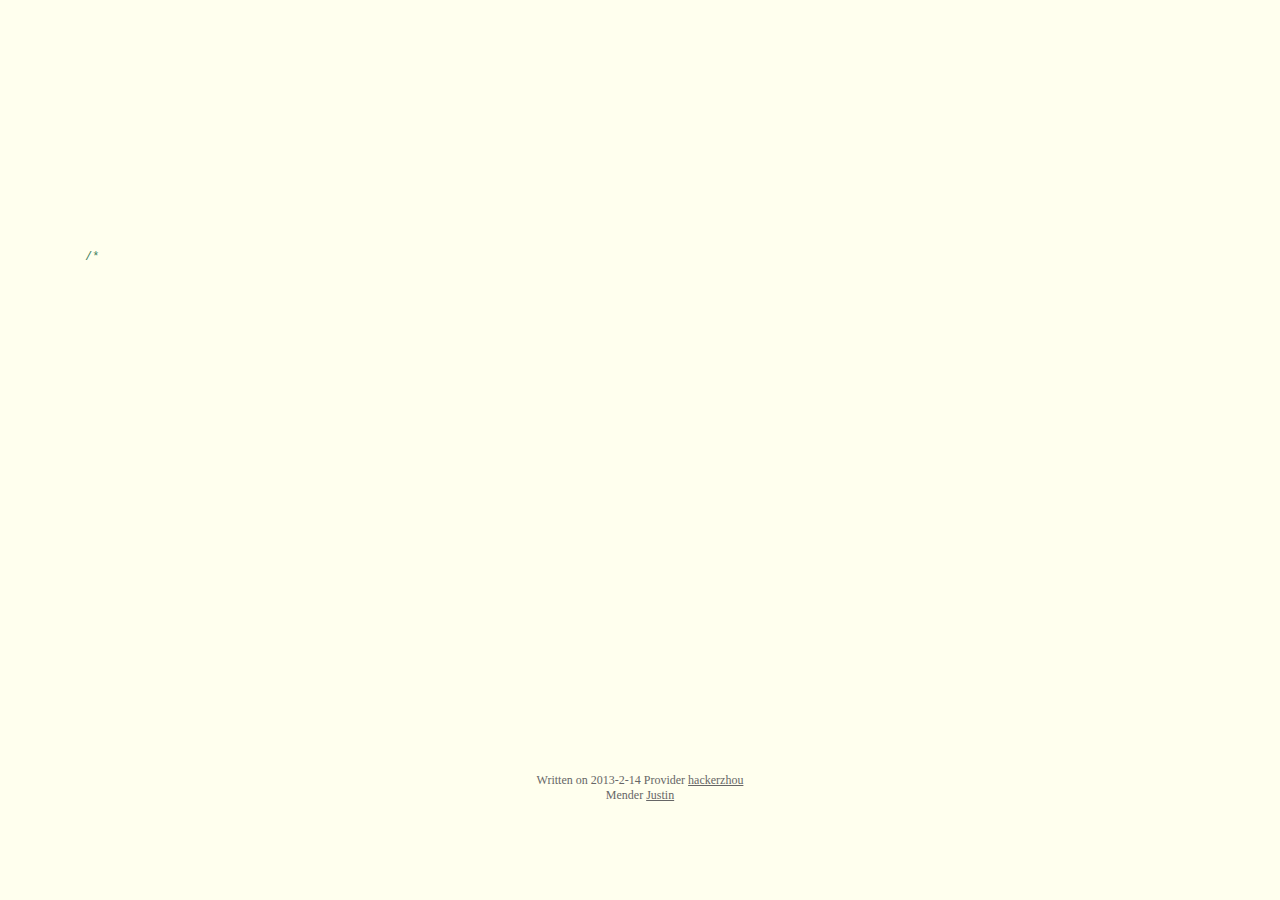
==== index.html @ 412bd68a "init wxh" ====
﻿<!DOCTYPE HTML>
<html xmlns="http://www.w3.org/1999/xhtml" xml:lang="en" lang="en">
<head>
	<title>To 王晓华</title>
	<meta http-equiv="content-type" content="text/html; charset=UTF-8">
	<link href="css/default.css" type="text/css" rel="stylesheet">
	<script type="text/javascript" src="js/jquery.js"></script>
	<script type="text/javascript" src="js/garden.js"></script>
    <script type="text/javascript" src="js/functions.js"></script>
</head>

<body>
	<div id="mainDiv">
		<div id="content">
			<div id="code">
				<span class="comments">/**</span><br />
				<span class="space"/><span class="comments">* We are both Fudan SSers and programmers,</span><br />
				<span class="space"/><span class="comments">* so I write some code to celebrate our 1st anniversary.</span><br />
				<span class="space"/><span class="comments">*/</span><br />
				Boy i = <span class="keyword">new</span> Boy(<span class="string">"hackerzhou"</span>);<br />
				Girl u = <span class="keyword">new</span> Girl(<span class="string">"MaryNee"</span>);<br />
				<span class="comments">// Nov 2, 2010, I told you I love you. </span><br />
				i.love(u);<br />
				<span class="comments">// Luckily, you accepted and became my girlfriend eversince.</span><br />
				u.accepted();<br />
				<span class="comments">// Since then, I miss u every day.</span><br />
				i.miss(u);<br />
				<span class="comments">// And take care of u and our love.</span><br />
				i.takeCareOf(u);<br />
				<span class="comments">// You say that you won't be so easy to marry me.</span><br />
				<span class="comments">// So I keep waiting and I have confidence that you will.</span><br />
				<span class="keyword">boolean</span> isHesitate = <span class="keyword">true</span>;<br />
				<span class="keyword">while</span> (isHesitate) {<br />
				<span class="placeholder"/>i.waitFor(u);<br />
				<span class="placeholder"/><span class="comments">// I think it is an important decision</span><br />
				<span class="placeholder"/><span class="comments">// and you should think it over.</span><br />
				<span class="placeholder"/>isHesitate = u.thinkOver();<br />
				}<br />
				<span class="comments">// After a romantic wedding, we will live happily ever after.</span><br />
				i.marry(u);<br />
				i.liveHappilyWith(u);<br />
			</div>
			<div id="loveHeart">
				<canvas id="garden"></canvas>
				<div id="words">
					<div id="messages">
          We have fallen in love with each other for
						<div id="elapseClock"></div>
					</div>
					<div id="loveu">
						Love u forever and ever.<br/>
						<div class="signature">- Justin</div>
					</div>
				</div>
			</div>
		</div>
		<div id="copyright">
      Written on 2013-2-14
      Provider <a href='http://hackerzhou.me'>hackerzhou</a><br />
      Mender <a href='http://weibo.com/luxiaoyong17'>Justin</a></div> </div>
  <script type="text/javascript"> var offsetX = $("#loveHeart").width() / 2;
		var offsetY = $("#loveHeart").height() / 2 - 55;
    var together = "2013-2-10 22:05:15";
		if (!document.createElement('canvas').getContext) {
			var msg = document.createElement("div");
			msg.id = "errorMsg";
			msg.innerHTML = "Your browser doesn't support HTML5!<br/>Recommend use Chrome 14+/IE 9+/Firefox 7+/Safari 4+"; 
    var together = Date.parse("2005-1-10 8:00:00");new Date(2013, 1, 10, 22, 05, 15,0)
			$("#code").css("display", "none")
			$("#copyright").css("position", "absolute");
			$("#copyright").css("bottom", "10px");
		    document.execCommand("stop");
		} else {
			setTimeout(function () {
				adjustWordsPosition();
				startHeartAnimation();
			}, 5000);

			timeElapse(together);
      console.log(together)
			setInterval(function () {
				timeElapse(together);
			}, 500);

			adjustCodePosition();
			$("#code").typewriter();
		}
	</script>
</body>
</html>
---- css/default.css ----
body {
	margin: 0;
	padding: 0;
	background: #ffe;
	font-size: 12px;
	overflow: auto
}
#mainDiv {
	width: 100%;
	height: 100%
}
#loveHeart {
	float: left;
	width: 670px;
	height: 625px
}
#garden {
	width: 100%;
	height: 100%
}
#elapseClock {
	text-align: right;
	font-size: 18px;
	margin-top: 10px;
	margin-bottom: 10px
}
#words {
	font-family: "sans-serif";
	width: 505px;
	font-size: 22px;
	color: #666
}
#messages {
	display: none
}
#elapseClock .digit {
	font-family: "digit";
	font-size: 36px
}
#loveu {
	padding: 5px;
	font-size: 22px;
	margin-top: 80px;
	margin-right: 120px;
	text-align: right;
	display: none
}
#loveu .signature {
	margin-top: 10px;
	font-size: 20px;
	font-style: italic
}
#code {
	float: left;
	width: 440px;
	height: 400px;
	color: #333;
	font-family: "Consolas","Monaco","Bitstream Vera Sans Mono","Courier New","sans-serif";
	font-size: 12px
}
#code .string {
	color: #2a36ff
}
#code .keyword {
	color: #7f0055;
	font-weight: bold
}
#code .placeholder {
	margin-left: 15px
}
#code .space {
	margin-left: 7px
}
#code .comments {
	color: #3f7f5f
}
#copyright {
	margin-top: 10px;
	text-align: center;
	width: 100%;
	color: #666
}
#errorMsg {
	width: 100%;
	text-align: center;
	font-size: 24px;
	position: absolute;
	top: 100px;
	left: 0
}
#copyright a {
	color: #666
}
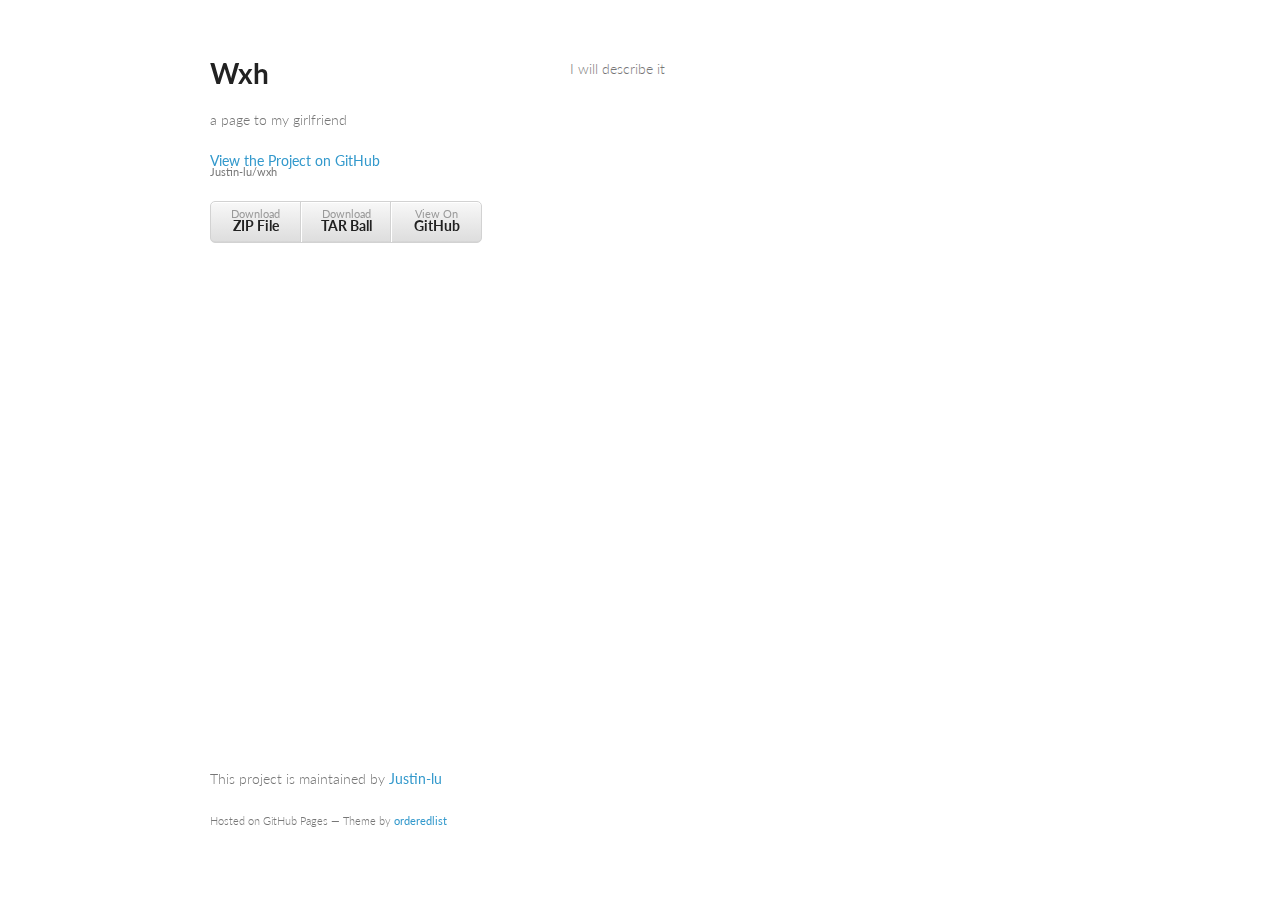
==== commit 957d4c7e: "Create gh-pages branch via GitHub" ====
--- a/index.html
+++ b/index.html
@@ -1,90 +1,41 @@
-﻿<!DOCTYPE HTML>
-<html xmlns="http://www.w3.org/1999/xhtml" xml:lang="en" lang="en">
-<head>
-	<title>To 王晓华</title>
-	<meta http-equiv="content-type" content="text/html; charset=UTF-8">
-	<link href="css/default.css" type="text/css" rel="stylesheet">
-	<script type="text/javascript" src="js/jquery.js"></script>
-	<script type="text/javascript" src="js/garden.js"></script>
-    <script type="text/javascript" src="js/functions.js"></script>
-</head>
-
-<body>
-	<div id="mainDiv">
-		<div id="content">
-			<div id="code">
-				<span class="comments">/**</span><br />
-				<span class="space"/><span class="comments">* We are both Fudan SSers and programmers,</span><br />
-				<span class="space"/><span class="comments">* so I write some code to celebrate our 1st anniversary.</span><br />
-				<span class="space"/><span class="comments">*/</span><br />
-				Boy i = <span class="keyword">new</span> Boy(<span class="string">"hackerzhou"</span>);<br />
-				Girl u = <span class="keyword">new</span> Girl(<span class="string">"MaryNee"</span>);<br />
-				<span class="comments">// Nov 2, 2010, I told you I love you. </span><br />
-				i.love(u);<br />
-				<span class="comments">// Luckily, you accepted and became my girlfriend eversince.</span><br />
-				u.accepted();<br />
-				<span class="comments">// Since then, I miss u every day.</span><br />
-				i.miss(u);<br />
-				<span class="comments">// And take care of u and our love.</span><br />
-				i.takeCareOf(u);<br />
-				<span class="comments">// You say that you won't be so easy to marry me.</span><br />
-				<span class="comments">// So I keep waiting and I have confidence that you will.</span><br />
-				<span class="keyword">boolean</span> isHesitate = <span class="keyword">true</span>;<br />
-				<span class="keyword">while</span> (isHesitate) {<br />
-				<span class="placeholder"/>i.waitFor(u);<br />
-				<span class="placeholder"/><span class="comments">// I think it is an important decision</span><br />
-				<span class="placeholder"/><span class="comments">// and you should think it over.</span><br />
-				<span class="placeholder"/>isHesitate = u.thinkOver();<br />
-				}<br />
-				<span class="comments">// After a romantic wedding, we will live happily ever after.</span><br />
-				i.marry(u);<br />
-				i.liveHappilyWith(u);<br />
-			</div>
-			<div id="loveHeart">
-				<canvas id="garden"></canvas>
-				<div id="words">
-					<div id="messages">
-          We have fallen in love with each other for
-						<div id="elapseClock"></div>
-					</div>
-					<div id="loveu">
-						Love u forever and ever.<br/>
-						<div class="signature">- Justin</div>
-					</div>
-				</div>
-			</div>
-		</div>
-		<div id="copyright">
-      Written on 2013-2-14
-      Provider <a href='http://hackerzhou.me'>hackerzhou</a><br />
-      Mender <a href='http://weibo.com/luxiaoyong17'>Justin</a></div> </div>
-  <script type="text/javascript"> var offsetX = $("#loveHeart").width() / 2;
-		var offsetY = $("#loveHeart").height() / 2 - 55;
-    var together = "2013-2-10 22:05:15";
-		if (!document.createElement('canvas').getContext) {
-			var msg = document.createElement("div");
-			msg.id = "errorMsg";
-			msg.innerHTML = "Your browser doesn't support HTML5!<br/>Recommend use Chrome 14+/IE 9+/Firefox 7+/Safari 4+"; 
-    var together = Date.parse("2005-1-10 8:00:00");new Date(2013, 1, 10, 22, 05, 15,0)
-			$("#code").css("display", "none")
-			$("#copyright").css("position", "absolute");
-			$("#copyright").css("bottom", "10px");
-		    document.execCommand("stop");
-		} else {
-			setTimeout(function () {
-				adjustWordsPosition();
-				startHeartAnimation();
-			}, 5000);
-
-			timeElapse(together);
-      console.log(together)
-			setInterval(function () {
-				timeElapse(together);
-			}, 500);
-
-			adjustCodePosition();
-			$("#code").typewriter();
-		}
-	</script>
-</body>
-</html>
+<!doctype html>
+<html>
+  <head>
+    <meta charset="utf-8">
+    <meta http-equiv="X-UA-Compatible" content="chrome=1">
+    <title>Wxh by Justin-lu</title>
+
+    <link rel="stylesheet" href="stylesheets/styles.css">
+    <link rel="stylesheet" href="stylesheets/pygment_trac.css">
+    <meta name="viewport" content="width=device-width, initial-scale=1, user-scalable=no">
+    <!--[if lt IE 9]>
+    <script src="//html5shiv.googlecode.com/svn/trunk/html5.js"></script>
+    <![endif]-->
+  </head>
+  <body>
+    <div class="wrapper">
+      <header>
+        <h1>Wxh</h1>
+        <p>a page to my girlfriend</p>
+
+        <p class="view"><a href="https://github.com/Justin-lu/wxh">View the Project on GitHub <small>Justin-lu/wxh</small></a></p>
+
+
+        <ul>
+          <li><a href="https://github.com/Justin-lu/wxh/zipball/master">Download <strong>ZIP File</strong></a></li>
+          <li><a href="https://github.com/Justin-lu/wxh/tarball/master">Download <strong>TAR Ball</strong></a></li>
+          <li><a href="https://github.com/Justin-lu/wxh">View On <strong>GitHub</strong></a></li>
+        </ul>
+      </header>
+      <section>
+        <p>I will describe it </p>
+      </section>
+      <footer>
+        <p>This project is maintained by <a href="https://github.com/Justin-lu">Justin-lu</a></p>
+        <p><small>Hosted on GitHub Pages &mdash; Theme by <a href="https://github.com/orderedlist">orderedlist</a></small></p>
+      </footer>
+    </div>
+    <script src="javascripts/scale.fix.js"></script>
+    
+  </body>
+</html>--- a/stylesheets/styles.css
+++ b/stylesheets/styles.css
@@ -0,0 +1,255 @@
+@import url(https://fonts.googleapis.com/css?family=Lato:300italic,700italic,300,700);
+
+body {
+  padding:50px;
+  font:14px/1.5 Lato, "Helvetica Neue", Helvetica, Arial, sans-serif;
+  color:#777;
+  font-weight:300;
+}
+
+h1, h2, h3, h4, h5, h6 {
+  color:#222;
+  margin:0 0 20px;
+}
+
+p, ul, ol, table, pre, dl {
+  margin:0 0 20px;
+}
+
+h1, h2, h3 {
+  line-height:1.1;
+}
+
+h1 {
+  font-size:28px;
+}
+
+h2 {
+  color:#393939;
+}
+
+h3, h4, h5, h6 {
+  color:#494949;
+}
+
+a {
+  color:#39c;
+  font-weight:400;
+  text-decoration:none;
+}
+
+a small {
+  font-size:11px;
+  color:#777;
+  margin-top:-0.6em;
+  display:block;
+}
+
+.wrapper {
+  width:860px;
+  margin:0 auto;
+}
+
+blockquote {
+  border-left:1px solid #e5e5e5;
+  margin:0;
+  padding:0 0 0 20px;
+  font-style:italic;
+}
+
+code, pre {
+  font-family:Monaco, Bitstream Vera Sans Mono, Lucida Console, Terminal;
+  color:#333;
+  font-size:12px;
+}
+
+pre {
+  padding:8px 15px;
+  background: #f8f8f8;  
+  border-radius:5px;
+  border:1px solid #e5e5e5;
+  overflow-x: auto;
+}
+
+table {
+  width:100%;
+  border-collapse:collapse;
+}
+
+th, td {
+  text-align:left;
+  padding:5px 10px;
+  border-bottom:1px solid #e5e5e5;
+}
+
+dt {
+  color:#444;
+  font-weight:700;
+}
+
+th {
+  color:#444;
+}
+
+img {
+  max-width:100%;
+}
+
+header {
+  width:270px;
+  float:left;
+  position:fixed;
+}
+
+header ul {
+  list-style:none;
+  height:40px;
+  
+  padding:0;
+  
+  background: #eee;
+  background: -moz-linear-gradient(top, #f8f8f8 0%, #dddddd 100%);
+  background: -webkit-gradient(linear, left top, left bottom, color-stop(0%,#f8f8f8), color-stop(100%,#dddddd));
+  background: -webkit-linear-gradient(top, #f8f8f8 0%,#dddddd 100%);
+  background: -o-linear-gradient(top, #f8f8f8 0%,#dddddd 100%);
+  background: -ms-linear-gradient(top, #f8f8f8 0%,#dddddd 100%);
+  background: linear-gradient(top, #f8f8f8 0%,#dddddd 100%);
+  
+  border-radius:5px;
+  border:1px solid #d2d2d2;
+  box-shadow:inset #fff 0 1px 0, inset rgba(0,0,0,0.03) 0 -1px 0;
+  width:270px;
+}
+
+header li {
+  width:89px;
+  float:left;
+  border-right:1px solid #d2d2d2;
+  height:40px;
+}
+
+header ul a {
+  line-height:1;
+  font-size:11px;
+  color:#999;
+  display:block;
+  text-align:center;
+  padding-top:6px;
+  height:40px;
+}
+
+strong {
+  color:#222;
+  font-weight:700;
+}
+
+header ul li + li {
+  width:88px;
+  border-left:1px solid #fff;
+}
+
+header ul li + li + li {
+  border-right:none;
+  width:89px;
+}
+
+header ul a strong {
+  font-size:14px;
+  display:block;
+  color:#222;
+}
+
+section {
+  width:500px;
+  float:right;
+  padding-bottom:50px;
+}
+
+small {
+  font-size:11px;
+}
+
+hr {
+  border:0;
+  background:#e5e5e5;
+  height:1px;
+  margin:0 0 20px;
+}
+
+footer {
+  width:270px;
+  float:left;
+  position:fixed;
+  bottom:50px;
+}
+
+@media print, screen and (max-width: 960px) {
+  
+  div.wrapper {
+    width:auto;
+    margin:0;
+  }
+  
+  header, section, footer {
+    float:none;
+    position:static;
+    width:auto;
+  }
+  
+  header {
+    padding-right:320px;
+  }
+  
+  section {
+    border:1px solid #e5e5e5;
+    border-width:1px 0;
+    padding:20px 0;
+    margin:0 0 20px;
+  }
+  
+  header a small {
+    display:inline;
+  }
+  
+  header ul {
+    position:absolute;
+    right:50px;
+    top:52px;
+  }
+}
+
+@media print, screen and (max-width: 720px) {
+  body {
+    word-wrap:break-word;
+  }
+  
+  header {
+    padding:0;
+  }
+  
+  header ul, header p.view {
+    position:static;
+  }
+  
+  pre, code {
+    word-wrap:normal;
+  }
+}
+
+@media print, screen and (max-width: 480px) {
+  body {
+    padding:15px;
+  }
+  
+  header ul {
+    display:none;
+  }
+}
+
+@media print {
+  body {
+    padding:0.4in;
+    font-size:12pt;
+    color:#444;
+  }
+}
--- a/stylesheets/pygment_trac.css
+++ b/stylesheets/pygment_trac.css
@@ -0,0 +1,69 @@
+.highlight  { background: #ffffff; }
+.highlight .c { color: #999988; font-style: italic } /* Comment */
+.highlight .err { color: #a61717; background-color: #e3d2d2 } /* Error */
+.highlight .k { font-weight: bold } /* Keyword */
+.highlight .o { font-weight: bold } /* Operator */
+.highlight .cm { color: #999988; font-style: italic } /* Comment.Multiline */
+.highlight .cp { color: #999999; font-weight: bold } /* Comment.Preproc */
+.highlight .c1 { color: #999988; font-style: italic } /* Comment.Single */
+.highlight .cs { color: #999999; font-weight: bold; font-style: italic } /* Comment.Special */
+.highlight .gd { color: #000000; background-color: #ffdddd } /* Generic.Deleted */
+.highlight .gd .x { color: #000000; background-color: #ffaaaa } /* Generic.Deleted.Specific */
+.highlight .ge { font-style: italic } /* Generic.Emph */
+.highlight .gr { color: #aa0000 } /* Generic.Error */
+.highlight .gh { color: #999999 } /* Generic.Heading */
+.highlight .gi { color: #000000; background-color: #ddffdd } /* Generic.Inserted */
+.highlight .gi .x { color: #000000; background-color: #aaffaa } /* Generic.Inserted.Specific */
+.highlight .go { color: #888888 } /* Generic.Output */
+.highlight .gp { color: #555555 } /* Generic.Prompt */
+.highlight .gs { font-weight: bold } /* Generic.Strong */
+.highlight .gu { color: #800080; font-weight: bold; } /* Generic.Subheading */
+.highlight .gt { color: #aa0000 } /* Generic.Traceback */
+.highlight .kc { font-weight: bold } /* Keyword.Constant */
+.highlight .kd { font-weight: bold } /* Keyword.Declaration */
+.highlight .kn { font-weight: bold } /* Keyword.Namespace */
+.highlight .kp { font-weight: bold } /* Keyword.Pseudo */
+.highlight .kr { font-weight: bold } /* Keyword.Reserved */
+.highlight .kt { color: #445588; font-weight: bold } /* Keyword.Type */
+.highlight .m { color: #009999 } /* Literal.Number */
+.highlight .s { color: #d14 } /* Literal.String */
+.highlight .na { color: #008080 } /* Name.Attribute */
+.highlight .nb { color: #0086B3 } /* Name.Builtin */
+.highlight .nc { color: #445588; font-weight: bold } /* Name.Class */
+.highlight .no { color: #008080 } /* Name.Constant */
+.highlight .ni { color: #800080 } /* Name.Entity */
+.highlight .ne { color: #990000; font-weight: bold } /* Name.Exception */
+.highlight .nf { color: #990000; font-weight: bold } /* Name.Function */
+.highlight .nn { color: #555555 } /* Name.Namespace */
+.highlight .nt { color: #000080 } /* Name.Tag */
+.highlight .nv { color: #008080 } /* Name.Variable */
+.highlight .ow { font-weight: bold } /* Operator.Word */
+.highlight .w { color: #bbbbbb } /* Text.Whitespace */
+.highlight .mf { color: #009999 } /* Literal.Number.Float */
+.highlight .mh { color: #009999 } /* Literal.Number.Hex */
+.highlight .mi { color: #009999 } /* Literal.Number.Integer */
+.highlight .mo { color: #009999 } /* Literal.Number.Oct */
+.highlight .sb { color: #d14 } /* Literal.String.Backtick */
+.highlight .sc { color: #d14 } /* Literal.String.Char */
+.highlight .sd { color: #d14 } /* Literal.String.Doc */
+.highlight .s2 { color: #d14 } /* Literal.String.Double */
+.highlight .se { color: #d14 } /* Literal.String.Escape */
+.highlight .sh { color: #d14 } /* Literal.String.Heredoc */
+.highlight .si { color: #d14 } /* Literal.String.Interpol */
+.highlight .sx { color: #d14 } /* Literal.String.Other */
+.highlight .sr { color: #009926 } /* Literal.String.Regex */
+.highlight .s1 { color: #d14 } /* Literal.String.Single */
+.highlight .ss { color: #990073 } /* Literal.String.Symbol */
+.highlight .bp { color: #999999 } /* Name.Builtin.Pseudo */
+.highlight .vc { color: #008080 } /* Name.Variable.Class */
+.highlight .vg { color: #008080 } /* Name.Variable.Global */
+.highlight .vi { color: #008080 } /* Name.Variable.Instance */
+.highlight .il { color: #009999 } /* Literal.Number.Integer.Long */
+
+.type-csharp .highlight .k { color: #0000FF }
+.type-csharp .highlight .kt { color: #0000FF }
+.type-csharp .highlight .nf { color: #000000; font-weight: normal }
+.type-csharp .highlight .nc { color: #2B91AF }
+.type-csharp .highlight .nn { color: #000000 }
+.type-csharp .highlight .s { color: #A31515 }
+.type-csharp .highlight .sc { color: #A31515 }
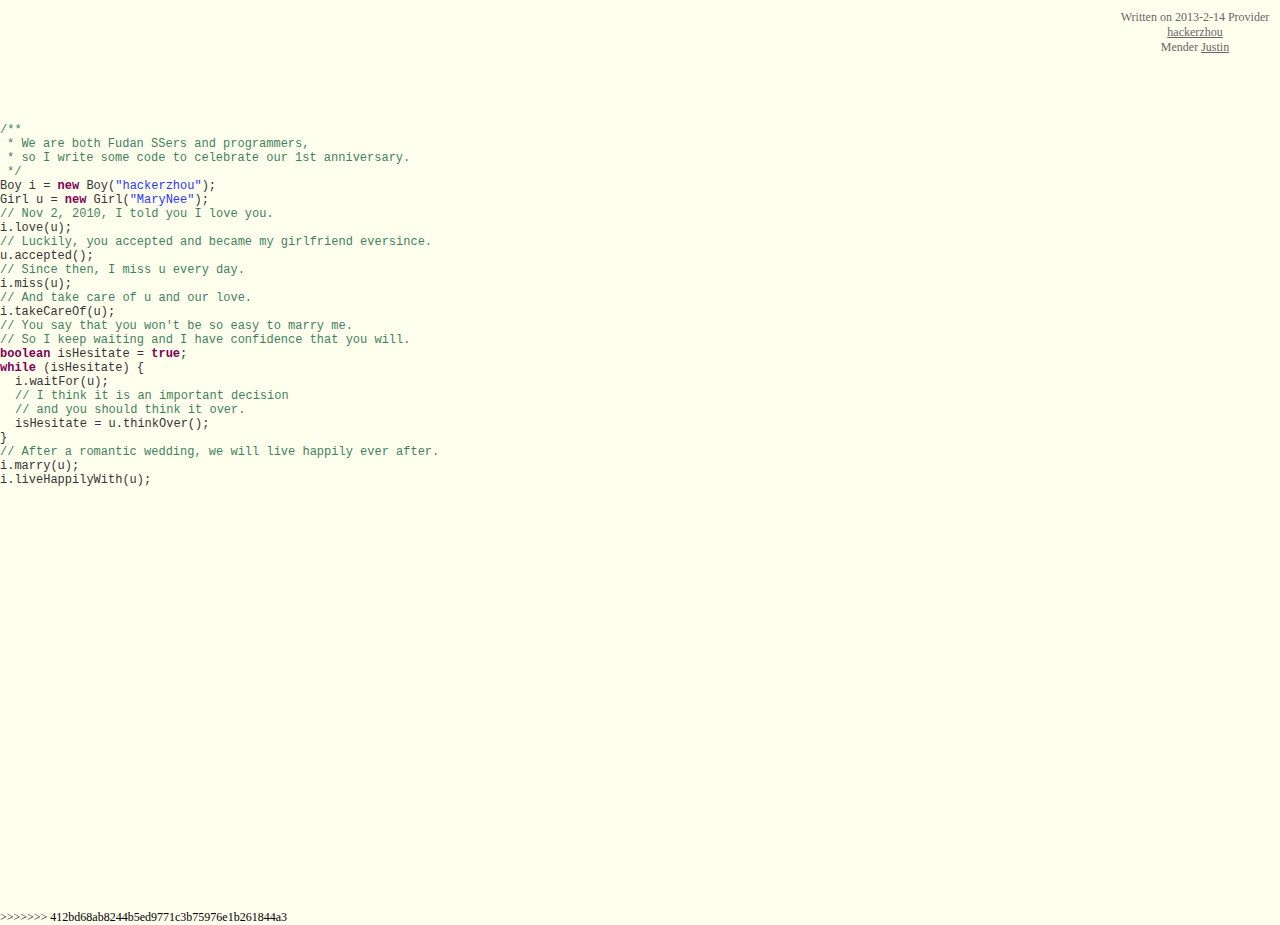
==== commit 5ac967a1: "merge master" ====
--- a/index.html
+++ b/index.html
@@ -1,41 +1,90 @@
-<!doctype html>
-<html>
-  <head>
-    <meta charset="utf-8">
-    <meta http-equiv="X-UA-Compatible" content="chrome=1">
-    <title>Wxh by Justin-lu</title>
-
-    <link rel="stylesheet" href="stylesheets/styles.css">
-    <link rel="stylesheet" href="stylesheets/pygment_trac.css">
-    <meta name="viewport" content="width=device-width, initial-scale=1, user-scalable=no">
-    <!--[if lt IE 9]>
-    <script src="//html5shiv.googlecode.com/svn/trunk/html5.js"></script>
-    <![endif]-->
-  </head>
-  <body>
-    <div class="wrapper">
-      <header>
-        <h1>Wxh</h1>
-        <p>a page to my girlfriend</p>
-
-        <p class="view"><a href="https://github.com/Justin-lu/wxh">View the Project on GitHub <small>Justin-lu/wxh</small></a></p>
-
-
-        <ul>
-          <li><a href="https://github.com/Justin-lu/wxh/zipball/master">Download <strong>ZIP File</strong></a></li>
-          <li><a href="https://github.com/Justin-lu/wxh/tarball/master">Download <strong>TAR Ball</strong></a></li>
-          <li><a href="https://github.com/Justin-lu/wxh">View On <strong>GitHub</strong></a></li>
-        </ul>
-      </header>
-      <section>
-        <p>I will describe it </p>
-      </section>
-      <footer>
-        <p>This project is maintained by <a href="https://github.com/Justin-lu">Justin-lu</a></p>
-        <p><small>Hosted on GitHub Pages &mdash; Theme by <a href="https://github.com/orderedlist">orderedlist</a></small></p>
-      </footer>
-    </div>
-    <script src="javascripts/scale.fix.js"></script>
-    
-  </body>
-</html>+<html xmlns="http://www.w3.org/1999/xhtml" xml:lang="en" lang="en">
+<head>
+	<title>To 王晓华</title>
+	<meta http-equiv="content-type" content="text/html; charset=UTF-8">
+	<link href="css/default.css" type="text/css" rel="stylesheet">
+	<script type="text/javascript" src="js/jquery.js"></script>
+	<script type="text/javascript" src="js/garden.js"></script>
+    <script type="text/javascript" src="js/functions.js"></script>
+</head>
+
+<body>
+	<div id="mainDiv">
+		<div id="content">
+			<div id="code">
+				<span class="comments">/**</span><br />
+				<span class="space"/><span class="comments">* We are both Fudan SSers and programmers,</span><br />
+				<span class="space"/><span class="comments">* so I write some code to celebrate our 1st anniversary.</span><br />
+				<span class="space"/><span class="comments">*/</span><br />
+				Boy i = <span class="keyword">new</span> Boy(<span class="string">"hackerzhou"</span>);<br />
+				Girl u = <span class="keyword">new</span> Girl(<span class="string">"MaryNee"</span>);<br />
+				<span class="comments">// Nov 2, 2010, I told you I love you. </span><br />
+				i.love(u);<br />
+				<span class="comments">// Luckily, you accepted and became my girlfriend eversince.</span><br />
+				u.accepted();<br />
+				<span class="comments">// Since then, I miss u every day.</span><br />
+				i.miss(u);<br />
+				<span class="comments">// And take care of u and our love.</span><br />
+				i.takeCareOf(u);<br />
+				<span class="comments">// You say that you won't be so easy to marry me.</span><br />
+				<span class="comments">// So I keep waiting and I have confidence that you will.</span><br />
+				<span class="keyword">boolean</span> isHesitate = <span class="keyword">true</span>;<br />
+				<span class="keyword">while</span> (isHesitate) {<br />
+				<span class="placeholder"/>i.waitFor(u);<br />
+				<span class="placeholder"/><span class="comments">// I think it is an important decision</span><br />
+				<span class="placeholder"/><span class="comments">// and you should think it over.</span><br />
+				<span class="placeholder"/>isHesitate = u.thinkOver();<br />
+				}<br />
+				<span class="comments">// After a romantic wedding, we will live happily ever after.</span><br />
+				i.marry(u);<br />
+				i.liveHappilyWith(u);<br />
+			</div>
+			<div id="loveHeart">
+				<canvas id="garden"></canvas>
+				<div id="words">
+					<div id="messages">
+          We have fallen in love with each other for
+						<div id="elapseClock"></div>
+					</div>
+					<div id="loveu">
+						Love u forever and ever.<br/>
+						<div class="signature">- Justin</div>
+					</div>
+				</div>
+			</div>
+		</div>
+		<div id="copyright">
+      Written on 2013-2-14
+      Provider <a href='http://hackerzhou.me'>hackerzhou</a><br />
+      Mender <a href='http://weibo.com/luxiaoyong17'>Justin</a></div> </div>
+  <script type="text/javascript"> var offsetX = $("#loveHeart").width() / 2;
+		var offsetY = $("#loveHeart").height() / 2 - 55;
+    var together = "2013-2-10 22:05:15";
+		if (!document.createElement('canvas').getContext) {
+			var msg = document.createElement("div");
+			msg.id = "errorMsg";
+			msg.innerHTML = "Your browser doesn't support HTML5!<br/>Recommend use Chrome 14+/IE 9+/Firefox 7+/Safari 4+"; 
+    var together = Date.parse("2005-1-10 8:00:00");new Date(2013, 1, 10, 22, 05, 15,0)
+			$("#code").css("display", "none")
+			$("#copyright").css("position", "absolute");
+			$("#copyright").css("bottom", "10px");
+		    document.execCommand("stop");
+		} else {
+			setTimeout(function () {
+				adjustWordsPosition();
+				startHeartAnimation();
+			}, 5000);
+
+			timeElapse(together);
+      console.log(together)
+			setInterval(function () {
+				timeElapse(together);
+			}, 500);
+
+			adjustCodePosition();
+			$("#code").typewriter();
+		}
+	</script>
+</body>
+</html>
+>>>>>>> 412bd68ab8244b5ed9771c3b75976e1b261844a3
--- a/css/default.css
+++ b/css/default.css
@@ -0,0 +1,94 @@
+body {
+	margin: 0;
+	padding: 0;
+	background: #ffe;
+	font-size: 12px;
+	overflow: auto
+}
+#mainDiv {
+	width: 100%;
+	height: 100%
+}
+#loveHeart {
+	float: left;
+	width: 670px;
+	height: 625px
+}
+#garden {
+	width: 100%;
+	height: 100%
+}
+#elapseClock {
+	text-align: right;
+	font-size: 18px;
+	margin-top: 10px;
+	margin-bottom: 10px
+}
+#words {
+	font-family: "sans-serif";
+	width: 505px;
+	font-size: 22px;
+	color: #666
+}
+#messages {
+	display: none
+}
+#elapseClock .digit {
+	font-family: "digit";
+	font-size: 36px
+}
+#loveu {
+	padding: 5px;
+	font-size: 22px;
+	margin-top: 80px;
+	margin-right: 120px;
+	text-align: right;
+	display: none
+}
+#loveu .signature {
+	margin-top: 10px;
+	font-size: 20px;
+	font-style: italic
+}
+#code {
+	float: left;
+	width: 440px;
+	height: 400px;
+	color: #333;
+	font-family: "Consolas","Monaco","Bitstream Vera Sans Mono","Courier New","sans-serif";
+	font-size: 12px
+}
+#code .string {
+	color: #2a36ff
+}
+#code .keyword {
+	color: #7f0055;
+	font-weight: bold
+}
+#code .placeholder {
+	margin-left: 15px
+}
+#code .space {
+	margin-left: 7px
+}
+#code .comments {
+	color: #3f7f5f
+}
+#copyright {
+	margin-top: 10px;
+	text-align: center;
+	width: 100%;
+	color: #666
+}
+#errorMsg {
+	width: 100%;
+	text-align: center;
+	font-size: 24px;
+	position: absolute;
+	top: 100px;
+	left: 0
+}
+#copyright a {
+	color: #666
+}
+
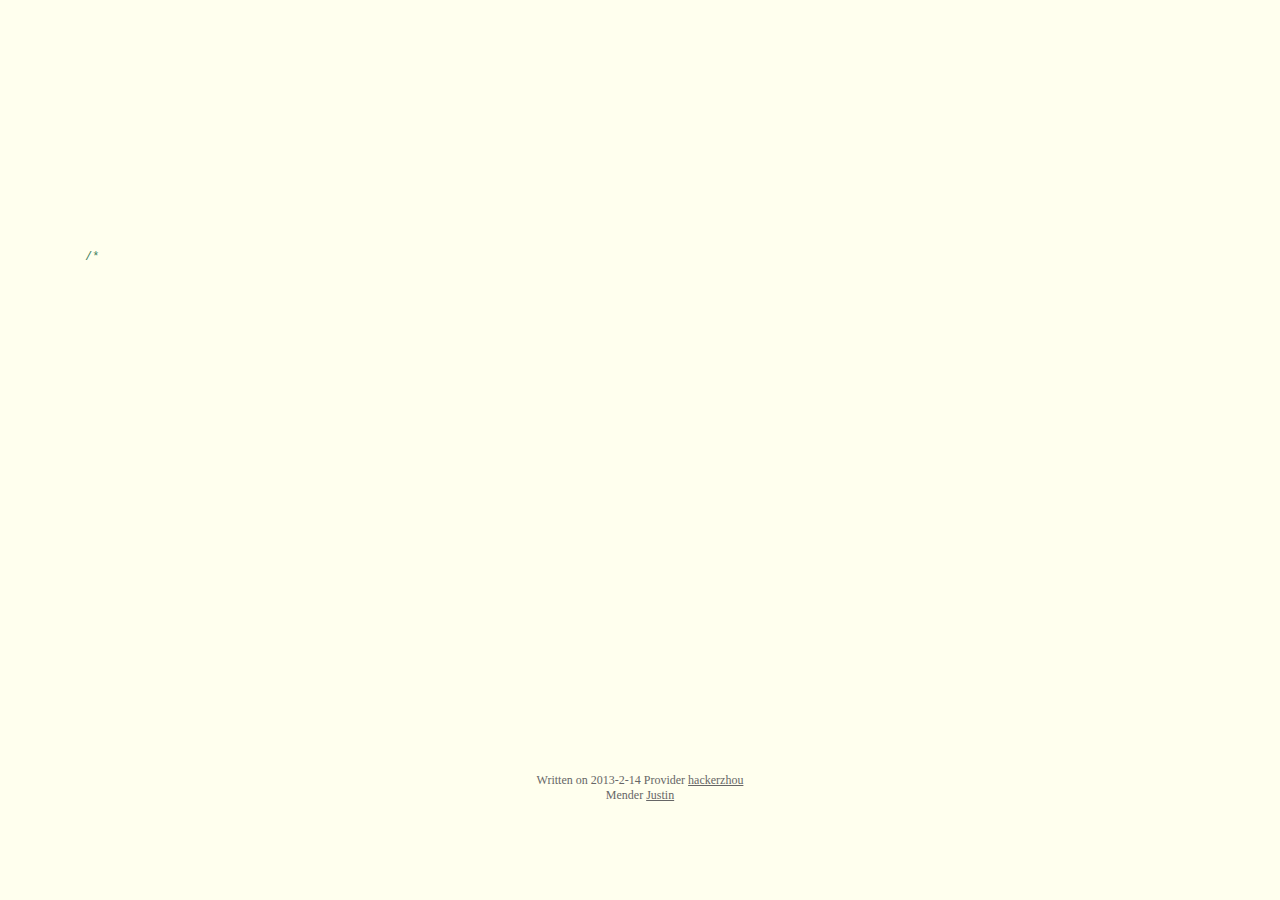
==== commit 99ca5db5: "update index" ====
--- a/index.html
+++ b/index.html
@@ -1,3 +1,4 @@
+﻿<!DOCTYPE HTML>
 <html xmlns="http://www.w3.org/1999/xhtml" xml:lang="en" lang="en">
 <head>
 	<title>To 王晓华</title>
@@ -87,4 +88,3 @@
 	</script>
 </body>
 </html>
->>>>>>> 412bd68ab8244b5ed9771c3b75976e1b261844a3
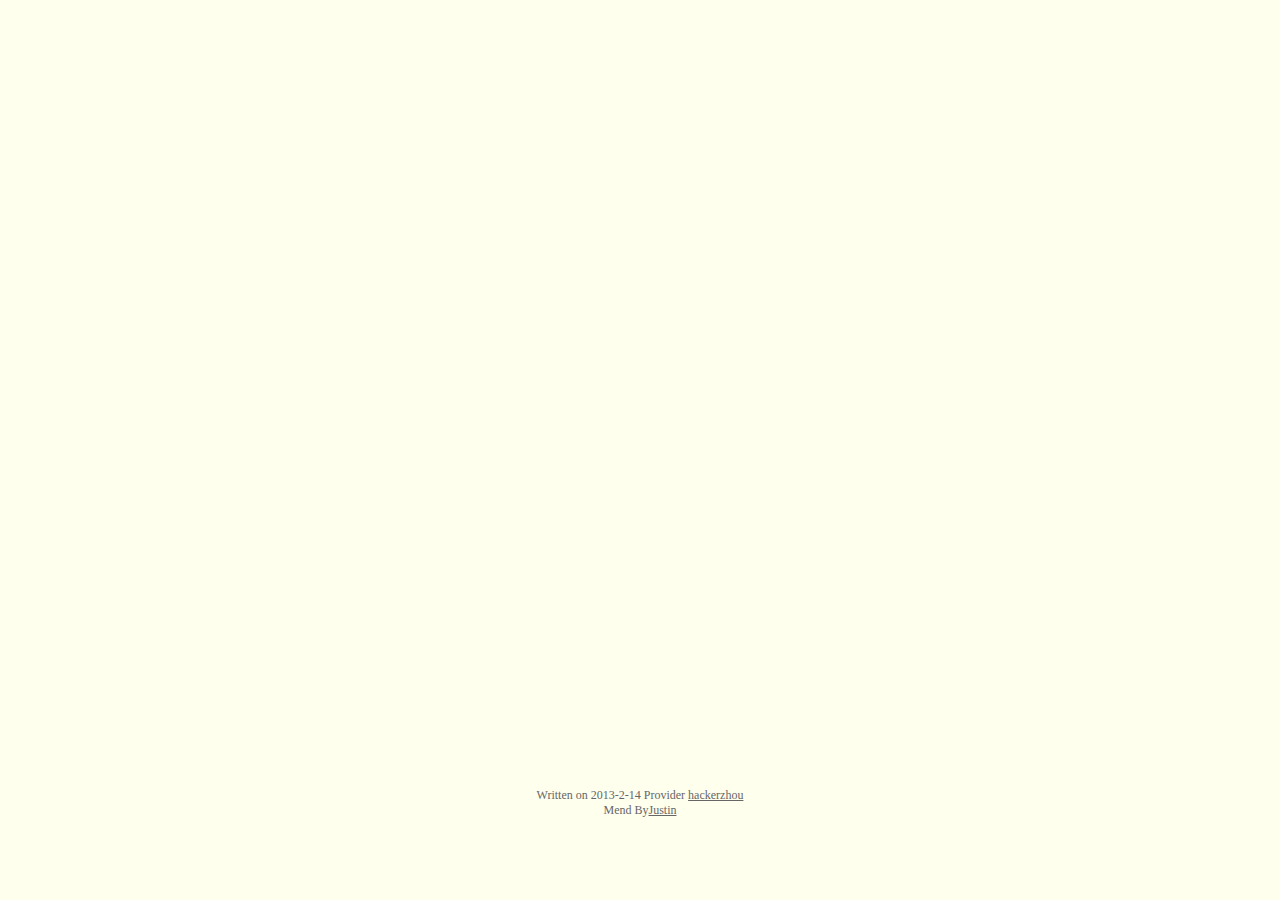
==== commit f33dd8b4: "add some article" ====
--- a/index.html
+++ b/index.html
@@ -2,6 +2,7 @@
 <html xmlns="http://www.w3.org/1999/xhtml" xml:lang="en" lang="en">
 <head>
 	<title>To 王晓华</title>
+  <embed name="lostmojo" src="music/康美之恋.mp3" loop="false" hidden="true" autostart="true">
 	<meta http-equiv="content-type" content="text/html; charset=UTF-8">
 	<link href="css/default.css" type="text/css" rel="stylesheet">
 	<script type="text/javascript" src="js/jquery.js"></script>
@@ -13,32 +14,44 @@
 	<div id="mainDiv">
 		<div id="content">
 			<div id="code">
-				<span class="comments">/**</span><br />
-				<span class="space"/><span class="comments">* We are both Fudan SSers and programmers,</span><br />
-				<span class="space"/><span class="comments">* so I write some code to celebrate our 1st anniversary.</span><br />
-				<span class="space"/><span class="comments">*/</span><br />
-				Boy i = <span class="keyword">new</span> Boy(<span class="string">"hackerzhou"</span>);<br />
-				Girl u = <span class="keyword">new</span> Girl(<span class="string">"MaryNee"</span>);<br />
-				<span class="comments">// Nov 2, 2010, I told you I love you. </span><br />
-				i.love(u);<br />
-				<span class="comments">// Luckily, you accepted and became my girlfriend eversince.</span><br />
-				u.accepted();<br />
-				<span class="comments">// Since then, I miss u every day.</span><br />
-				i.miss(u);<br />
-				<span class="comments">// And take care of u and our love.</span><br />
-				i.takeCareOf(u);<br />
-				<span class="comments">// You say that you won't be so easy to marry me.</span><br />
-				<span class="comments">// So I keep waiting and I have confidence that you will.</span><br />
-				<span class="keyword">boolean</span> isHesitate = <span class="keyword">true</span>;<br />
-				<span class="keyword">while</span> (isHesitate) {<br />
-				<span class="placeholder"/>i.waitFor(u);<br />
-				<span class="placeholder"/><span class="comments">// I think it is an important decision</span><br />
-				<span class="placeholder"/><span class="comments">// and you should think it over.</span><br />
-				<span class="placeholder"/>isHesitate = u.thinkOver();<br />
-				}<br />
-				<span class="comments">// After a romantic wedding, we will live happily ever after.</span><br />
-				i.marry(u);<br />
-				i.liveHappilyWith(u);<br />
+				<!--<span class="comments">/**</span><br />-->
+        <span class="comments">   临近期末，借用复习之余的时间，写下最近一直在烦恼的事。</span><br />
+        <span class="comments">初一那时候，我是一个默默无闻的屌丝，而你，不当长的漂亮，还深的老师和同学的喜欢，那时候的我，只能在你不注意的时候，偷偷地看你一下。（收作业）</span><br />
+        <span class="comments">初二的时候，由于我们都参加了学校的数学竞赛，彼此之间有了交流的话题</span><br />
+        <span class="comments">初三的时候，我们刚好隔壁班，那时候的我，大概知道你每天什么时候到学校，所以，我都看似很正常的在你到停车场的时候，也到了。 每天放学后，过来我们班找人....中考的时候</span><br />
+        <span class="comments">暑假的时候，我买了手机，第一个就和你发短信了~</span><br />
+        <span class="comments">高一的时候，你在楼上，我经常在你经常经过的地方，等你</span><br />
+        <span class="comments">高二的时候，分班了，但是，我还是经常地会到你们那边找你，苦于无理由，通常是在，考试之后，跟女朋友吵架之后。</span><br />
+        <span class="comments">高三的时候，周末和你回家，公交车上的囧事；在你爸爸生病的时候，陪你去看他，心情不好的时候安慰你。那时候的我，以为，我们会在一起的，或者说我们将要在一起。。。可是仅仅只是我以为而已。</span><br />
+        <span class="comments">大一之后，由于又一次发信息给你，没有会，加上你一直没跟我说到新学校后的新号码，所以，我们有一段时间没有联系。直到寒假，去你家找你，举止之间，你一直在发短息，我知道，你有了男朋友。</span><br />
+        <span class="comments">大一下学期到大二寒假，我们一直聊得很high。直到。。。我们有一个学期没有再联系。</span></br>
+        <span class="comments">大三的时候，因为四六级考试，你主动问候我了~然后我们又开始联系了。~</span></br>
+				<!--<span class="space"/><span class="comments">* We are both Fudan SSers and programmers,</span><br />-->
+				<!--<span class="space"/><span class="comments">* so I write some code to celebrate our 1st anniversary.</span><br />-->
+				<!--<span class="space"/><span class="comments">*/</span><br />-->
+				<!--Boy i = <span class="keyword">new</span> Boy(<span class="string">"hackerzhou"</span>);<br />-->
+				<!--Girl u = <span class="keyword">new</span> Girl(<span class="string">"MaryNee"</span>);<br />-->
+				<!--<span class="comments">// Nov 2, 2010, I told you I love you. </span><br />-->
+				<!--i.love(u);<br />-->
+				<!--<span class="comments">// Luckily, you accepted and became my girlfriend eversince.</span><br />-->
+				<!--u.accepted();<br />-->
+				<!--<span class="comments">// Since then, I miss u every day.</span><br />-->
+				<!--i.miss(u);<br />-->
+				<!--<span class="comments">// And take care of u and our love.</span><br />-->
+				<!--i.takeCareOf(u);<br />-->
+				<!--<span class="comments">// You say that you won't be so easy to marry me.</span><br />-->
+				<!--<span class="comments">// So I keep waiting and I have confidence that you will.</span><br />-->
+				<!--<span class="keyword">boolean</span> isHesitate = <span class="keyword">true</span>;<br />-->
+				<!--<span class="keyword">while</span> (isHesitate) {<br />-->
+				<!--<span class="placeholder"/>i.waitFor(u);<br />-->
+				<!--<span class="placeholder"/><span class="comments">// I think it is an important decision</span><br />-->
+				<!--<span class="placeholder"/><span class="comments">// and you should think it over.</span><br />-->
+				<!--<span class="placeholder"/>isHesitate = u.thinkOver();<br />-->
+				<!--}<br />-->
+				<!--<span class="comments">// After a romantic wedding, we will live happily ever after.</span><br />-->
+				<!--i.marry(u);<br />-->
+				<!--i.liveHappilyWith(u);<br />-->
+         
 			</div>
 			<div id="loveHeart">
 				<canvas id="garden"></canvas>
@@ -57,7 +70,7 @@
 		<div id="copyright">
       Written on 2013-2-14
       Provider <a href='http://hackerzhou.me'>hackerzhou</a><br />
-      Mender <a href='http://weibo.com/luxiaoyong17'>Justin</a></div> </div>
+      Mend By<a href='http://weibo.com/luxiaoyong17'>Justin</a></div> </div>
   <script type="text/javascript"> var offsetX = $("#loveHeart").width() / 2;
 		var offsetY = $("#loveHeart").height() / 2 - 55;
     var together = "2013-2-10 22:05:15";
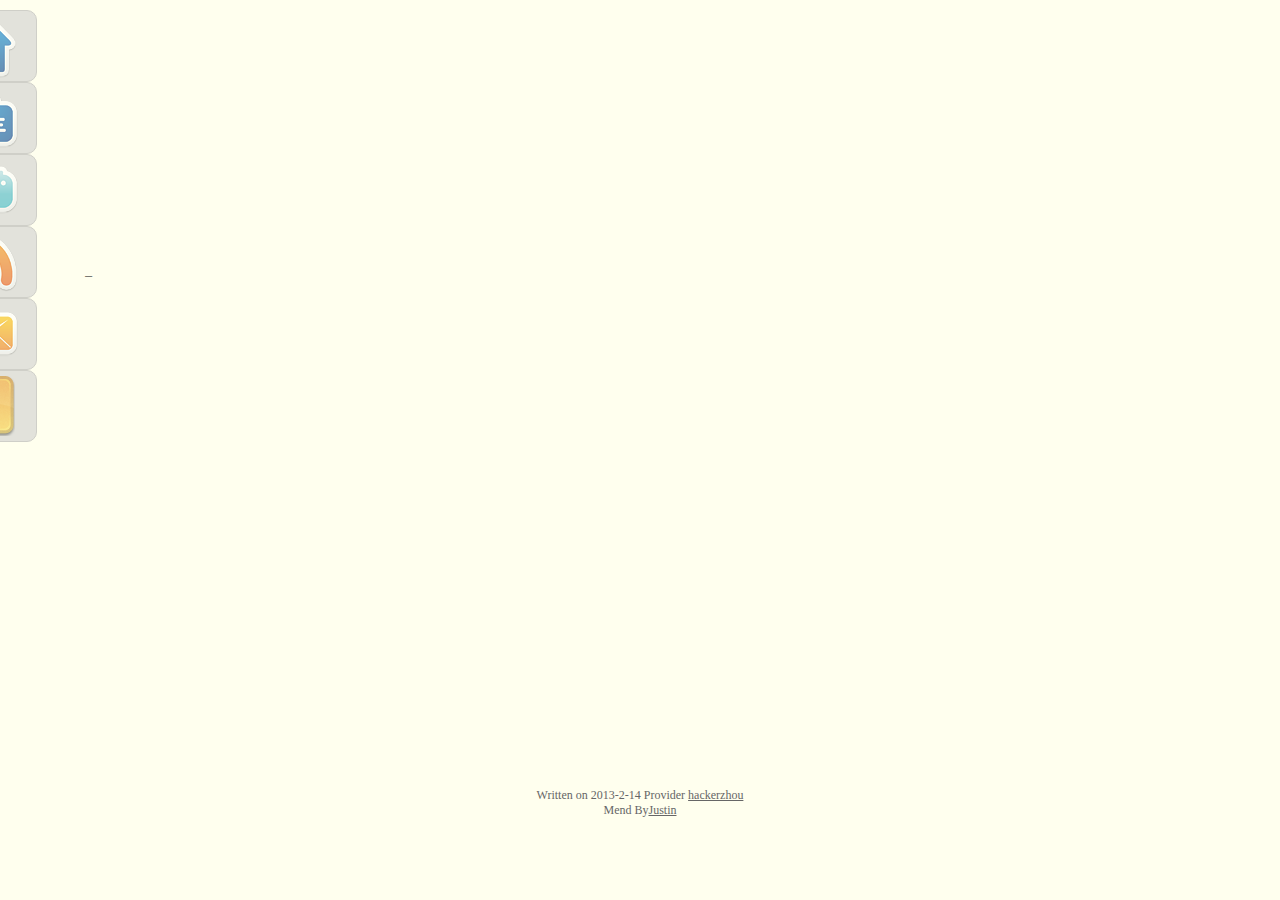
==== commit 4a46954b: "delete fool && add articles" ====
--- a/index.html
+++ b/index.html
@@ -5,16 +5,16 @@
   <embed name="lostmojo" src="music/康美之恋.mp3" loop="false" hidden="true" autostart="true">
 	<meta http-equiv="content-type" content="text/html; charset=UTF-8">
 	<link href="css/default.css" type="text/css" rel="stylesheet">
+
 	<script type="text/javascript" src="js/jquery.js"></script>
 	<script type="text/javascript" src="js/garden.js"></script>
-    <script type="text/javascript" src="js/functions.js"></script>
+  <script type="text/javascript" src="js/functions.js"></script>
 </head>
 
 <body>
 	<div id="mainDiv">
 		<div id="content">
 			<div id="code">
-				<!--<span class="comments">/**</span><br />-->
         <span class="comments">   临近期末，借用复习之余的时间，写下最近一直在烦恼的事。</span><br />
         <span class="comments">初一那时候，我是一个默默无闻的屌丝，而你，不当长的漂亮，还深的老师和同学的喜欢，那时候的我，只能在你不注意的时候，偷偷地看你一下。（收作业）</span><br />
         <span class="comments">初二的时候，由于我们都参加了学校的数学竞赛，彼此之间有了交流的话题</span><br />
@@ -26,32 +26,6 @@
         <span class="comments">大一之后，由于又一次发信息给你，没有会，加上你一直没跟我说到新学校后的新号码，所以，我们有一段时间没有联系。直到寒假，去你家找你，举止之间，你一直在发短息，我知道，你有了男朋友。</span><br />
         <span class="comments">大一下学期到大二寒假，我们一直聊得很high。直到。。。我们有一个学期没有再联系。</span></br>
         <span class="comments">大三的时候，因为四六级考试，你主动问候我了~然后我们又开始联系了。~</span></br>
-				<!--<span class="space"/><span class="comments">* We are both Fudan SSers and programmers,</span><br />-->
-				<!--<span class="space"/><span class="comments">* so I write some code to celebrate our 1st anniversary.</span><br />-->
-				<!--<span class="space"/><span class="comments">*/</span><br />-->
-				<!--Boy i = <span class="keyword">new</span> Boy(<span class="string">"hackerzhou"</span>);<br />-->
-				<!--Girl u = <span class="keyword">new</span> Girl(<span class="string">"MaryNee"</span>);<br />-->
-				<!--<span class="comments">// Nov 2, 2010, I told you I love you. </span><br />-->
-				<!--i.love(u);<br />-->
-				<!--<span class="comments">// Luckily, you accepted and became my girlfriend eversince.</span><br />-->
-				<!--u.accepted();<br />-->
-				<!--<span class="comments">// Since then, I miss u every day.</span><br />-->
-				<!--i.miss(u);<br />-->
-				<!--<span class="comments">// And take care of u and our love.</span><br />-->
-				<!--i.takeCareOf(u);<br />-->
-				<!--<span class="comments">// You say that you won't be so easy to marry me.</span><br />-->
-				<!--<span class="comments">// So I keep waiting and I have confidence that you will.</span><br />-->
-				<!--<span class="keyword">boolean</span> isHesitate = <span class="keyword">true</span>;<br />-->
-				<!--<span class="keyword">while</span> (isHesitate) {<br />-->
-				<!--<span class="placeholder"/>i.waitFor(u);<br />-->
-				<!--<span class="placeholder"/><span class="comments">// I think it is an important decision</span><br />-->
-				<!--<span class="placeholder"/><span class="comments">// and you should think it over.</span><br />-->
-				<!--<span class="placeholder"/>isHesitate = u.thinkOver();<br />-->
-				<!--}<br />-->
-				<!--<span class="comments">// After a romantic wedding, we will live happily ever after.</span><br />-->
-				<!--i.marry(u);<br />-->
-				<!--i.liveHappilyWith(u);<br />-->
-         
 			</div>
 			<div id="loveHeart">
 				<canvas id="garden"></canvas>
@@ -62,42 +36,23 @@
 					</div>
 					<div id="loveu">
 						Love u forever and ever.<br/>
-						<div class="signature">- Justin</div>
+						<div class="signature">Hua && Yong</div>
 					</div>
 				</div>
 			</div>
 		</div>
+        <ul id="navigation">
+            <li class="home"><a href="http://justin-lu.github.com/wxh" title="I Love You WXH"></a></li>
+            <li class="about"><a href="" title="About_Us"></a></li>
+            <li class="photos"><a href="" title="Photos"></a></li>
+            <li class="articles"><a href="articles.html" title="Articles"></a></li>
+            <li class="sweet_talk"><a href="" title="Sweet"></a></li>
+            <li class="music"><a href="" title="Music"></a></li>
+        </ul>
 		<div id="copyright">
       Written on 2013-2-14
       Provider <a href='http://hackerzhou.me'>hackerzhou</a><br />
       Mend By<a href='http://weibo.com/luxiaoyong17'>Justin</a></div> </div>
-  <script type="text/javascript"> var offsetX = $("#loveHeart").width() / 2;
-		var offsetY = $("#loveHeart").height() / 2 - 55;
-    var together = "2013-2-10 22:05:15";
-		if (!document.createElement('canvas').getContext) {
-			var msg = document.createElement("div");
-			msg.id = "errorMsg";
-			msg.innerHTML = "Your browser doesn't support HTML5!<br/>Recommend use Chrome 14+/IE 9+/Firefox 7+/Safari 4+"; 
-    var together = Date.parse("2005-1-10 8:00:00");new Date(2013, 1, 10, 22, 05, 15,0)
-			$("#code").css("display", "none")
-			$("#copyright").css("position", "absolute");
-			$("#copyright").css("bottom", "10px");
-		    document.execCommand("stop");
-		} else {
-			setTimeout(function () {
-				adjustWordsPosition();
-				startHeartAnimation();
-			}, 5000);
-
-			timeElapse(together);
-      console.log(together)
-			setInterval(function () {
-				timeElapse(together);
-			}, 500);
-
-			adjustCodePosition();
-			$("#code").typewriter();
-		}
-	</script>
+	<script type="text/javascript" src="js/time.js"></script>
 </body>
 </html>
--- a/css/default.css
+++ b/css/default.css
@@ -92,3 +92,55 @@
 	color: #666
 }
 
+ul#navigation {
+    position: fixed;
+    margin: 0px;
+    padding: 0px;
+    top: 10px;
+    left: 0px;
+    list-style: none;
+    z-index:9999;
+}
+ul#navigation li {
+    width: 100px;
+}
+ul#navigation li a {
+    display: block;
+    margin-left: -2px;
+    width: 100px;
+    height: 70px;    
+    background-color:#CFCFCF;
+    background-repeat:no-repeat;
+    background-position:center center;
+    border:1px solid #AFAFAF;
+    -moz-border-radius:0px 10px 10px 0px;
+    -webkit-border-bottom-right-radius: 10px;
+    -webkit-border-top-right-radius: 10px;
+    -khtml-border-bottom-right-radius: 10px;
+    -khtml-border-top-right-radius: 10px;
+    /*-moz-box-shadow: 0px 4px 3px #000;
+    -webkit-box-shadow: 0px 4px 3px #000;
+    */
+    opacity: 0.6;
+    filter:progid:DXImageTransform.Microsoft.Alpha(opacity=60);
+}
+ul#navigation .home a{
+    background-image: url(../images/home.png);
+}
+ul#navigation .about a      {
+    background-image: url(../images/about_us.png);
+}
+
+ul#navigation .articles a   {
+    background-image: url(../images/articles.png);
+}
+ul#navigation .photos a     {
+    background-image: url(../images/camera.png);
+}
+ul#navigation .sweet_talk a     {
+    background-image: url(../images/sweet_talk.png);
+}
+ul#navigation .music a     {
+    background-image: url(../images/music.png);
+}
+
